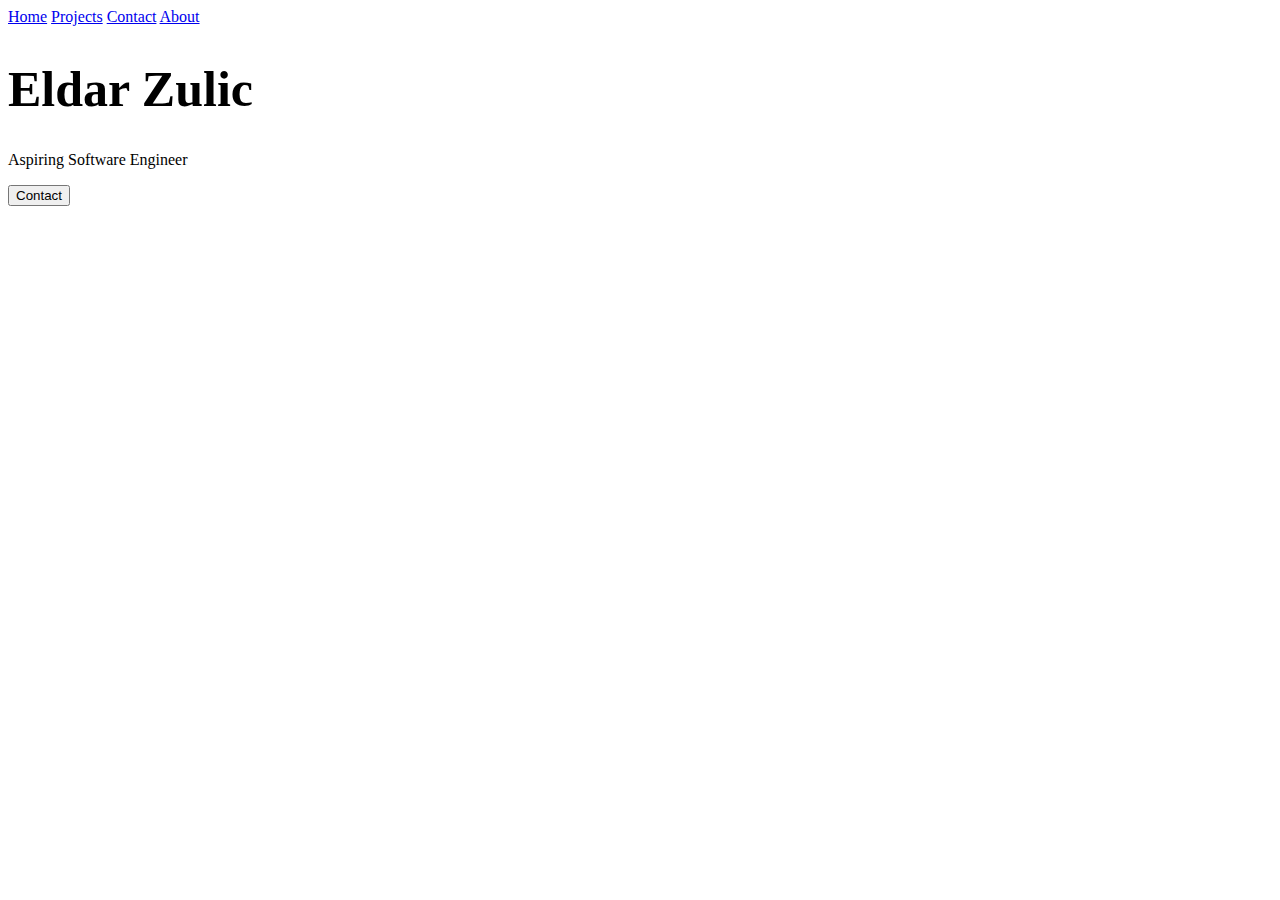
==== Portfolio/index.html @ 65db9d5c "Added Contact and Projects page" ====
<html>
    <meta charset = "UTF-8"> 
    <head>
        <title>Eldar Zulic SE2202 Portfolio</title>
    </head>
    <meta name="viewport" content="width=device-width,initial-scale=1"> 
    <link rel="stylesheet" href="style.css">
    <style>
    </style>

    <body>
     
    <div class = "topnav">
        <a class = "active" href ="index.html"> Home</a>
        <a href="Projects.html">Projects</a>
        <a href="Contact.html">Contact</a>
        <a href="#About">About</a>
    </div>
    <div class = "hero-image">
        <div class="hero-text">
            <h1 style = "font-size: 50px">Eldar Zulic</h1>
            <p>Aspiring Software Engineer</p>
            <button>Contact</button>
        </div>
    </div>
      
    </body>
</html>
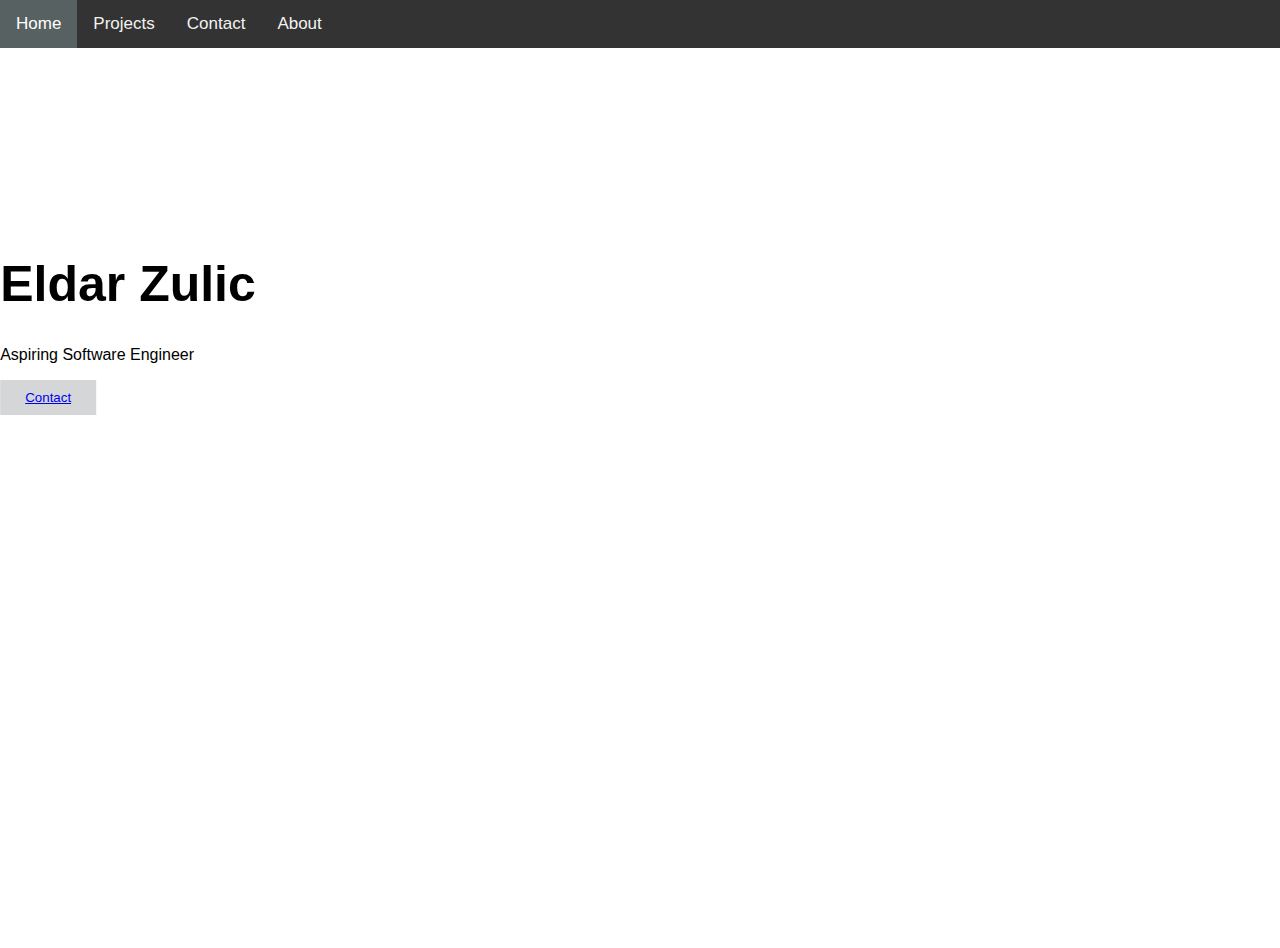
==== commit b1cde693: "Added Hero text and Image to projects page" ====
--- a/Portfolio/index.html
+++ b/Portfolio/index.html
@@ -20,7 +20,7 @@
         <div class="hero-text">
             <h1 style = "font-size: 50px">Eldar Zulic</h1>
             <p>Aspiring Software Engineer</p>
-            <button>Contact</button>
+            <button><a href="Contact.html">Contact</a></button>
         </div>
     </div>
       
--- a/Portfolio/style.css
+++ b/Portfolio/style.css
@@ -0,0 +1,110 @@
+body {
+    height:100%;
+    margin: 0;
+    font-family: Arial, Helvetica, sans-serif;
+  }
+  
+  .topnav {
+    overflow: hidden;
+    background-color: #333;
+  }
+  
+  .topnav a {
+    float: left;
+    color: #f2f2f2;
+    text-align: center;
+    padding: 14px 16px;
+    text-decoration: none;
+    font-size: 17px;
+  }
+  
+  .topnav a:hover {
+    background-color: #ddd;
+    color: black;
+  }
+  
+  .topnav a.active {
+    background-color: #b6d7dd48;
+    color: white;
+  }
+  .hero-image{
+    background-image: linear-gradient(rgba(255, 255, 255, 0.5), rgba(255, 255, 255, 0.5)), url(Nat.jpg);
+    height:100%;
+    width: 100%;
+    background-position: center;
+    background-repeat: no-repeat;
+    background-size:cover;
+    position: relative;
+  }
+  .hero-text{
+    text-align:left;
+    position:absolute;
+    top:30%;
+    left:10%;
+    transform:translate(-50%,-50%);
+    color: black;
+  }.hero-text button{
+    border:none;
+    outline:0;
+    display:inline-block;
+    padding:10px 25px;
+    color: rgb(0, 0, 0);
+    background-color: #676f7048;
+    text-align: center;
+    cursor:pointer;
+  }
+  .hero-text button:hover{
+    background-color: #555;
+    color:white;
+  }.hero-image1{
+    background-image: linear-gradient(rgba(255, 255, 255, 0.658), rgba(255, 255, 255, 0.5)), url(Collage.jpg);
+    height:100%;
+    width: 100%;
+    background-position: center;
+    background-repeat: no-repeat;
+    background-size:cover;
+    position: relative;
+  }
+  .hero-text1{
+    text-align:left;
+    position:absolute;
+    top: 30%;
+    left:35%;
+    transform:translate(-50%,-50%);
+    color: black;
+  }.hero-text1 button{
+    border:none;
+    outline:0;
+    display:inline-block;
+    padding:10px 25px;
+    color: rgb(255, 255, 255);
+    background-color: #c8c9c7b9;
+    text-align: center;
+    cursor:pointer;
+  }
+  .hero-text1 button:hover{
+    background-color: rgb(255, 255, 255);
+    color:rgb(136, 136, 136);
+  }
+  .hero-text2{
+    text-align:right;
+    position:absolute;
+    top: 70%;
+    right:35%;
+    transform:translate(50%,-50%);
+    color:black;
+  }
+  .hero-text1 button{
+    border:none;
+    outline:0;
+    display:inline-block;
+    padding:10px 25px;
+    color: rgb(255, 255, 255);
+    background-color:#c8c9c7b9;
+    text-align:center;
+    cursor:pointer;
+  }
+  .hero-text1 button:hover{
+    background-color: rgb(255,255,255);
+    color: rgb(136, 136, 136);
+  }